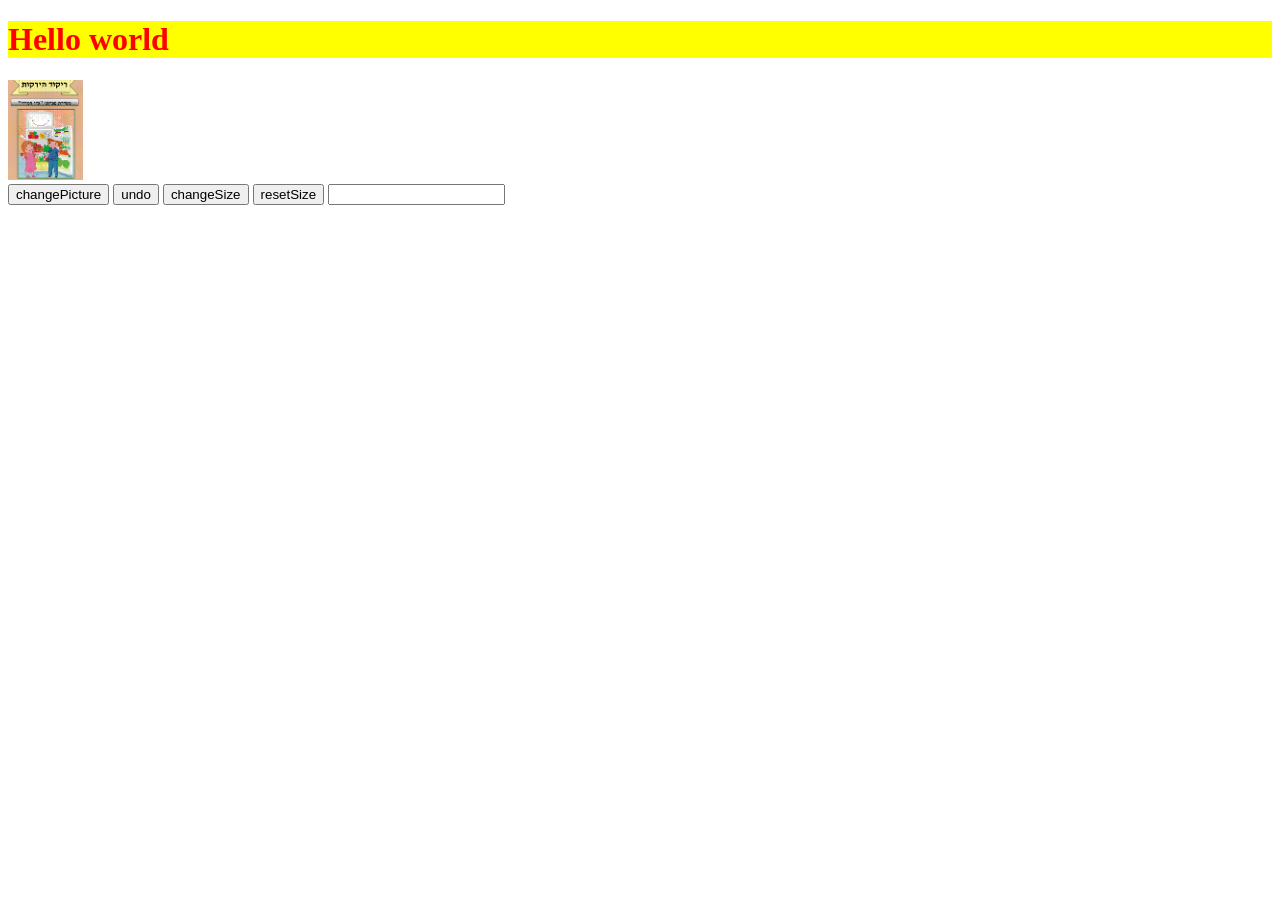
==== index.html @ e7e62397 "Add files via upload" ====
<!DOCTYPE html>
<html lang="en">

<head>
    <meta charset="UTF-8">
    <meta name="viewport" content="width=device-width, initial-scale=1.0">
    <title>Document</title>
    <link rel="stylesheet" href="">
    <script src="index.js">

    </script>
</head>

<body onload="start()">
    <h1 id="id-h1">Hello world</h1>
    <img src="" alt="">
    <br>
    <button onclick="changePicture1()">changePicture</button>
    <button onclick="changePicture2()">undo</button>
    <button onclick="changeSize()">changeSize</button>
    <button onclick="resetSize()">resetSize</button>
    <input id="id-txt" type="number" oninput="changeSizeFromText()">
</body>

</html>
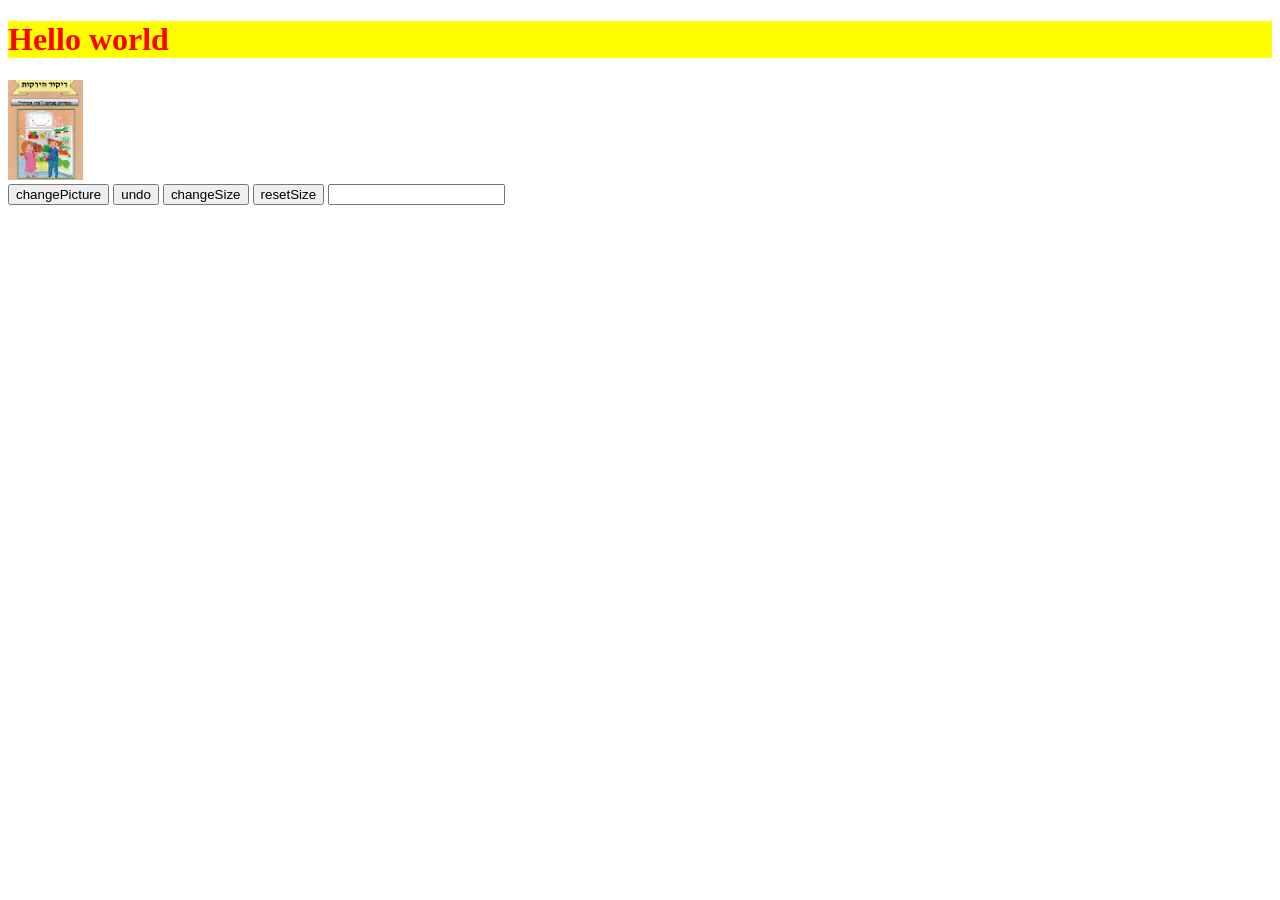
==== commit e9800623: "jshauli" ====
--- a/index.html
+++ b/index.html
@@ -4,7 +4,7 @@
 <head>
     <meta charset="UTF-8">
     <meta name="viewport" content="width=device-width, initial-scale=1.0">
-    <title>Document</title>
+    <title>jshauli</title>
     <link rel="stylesheet" href="">
     <script src="index.js">
 
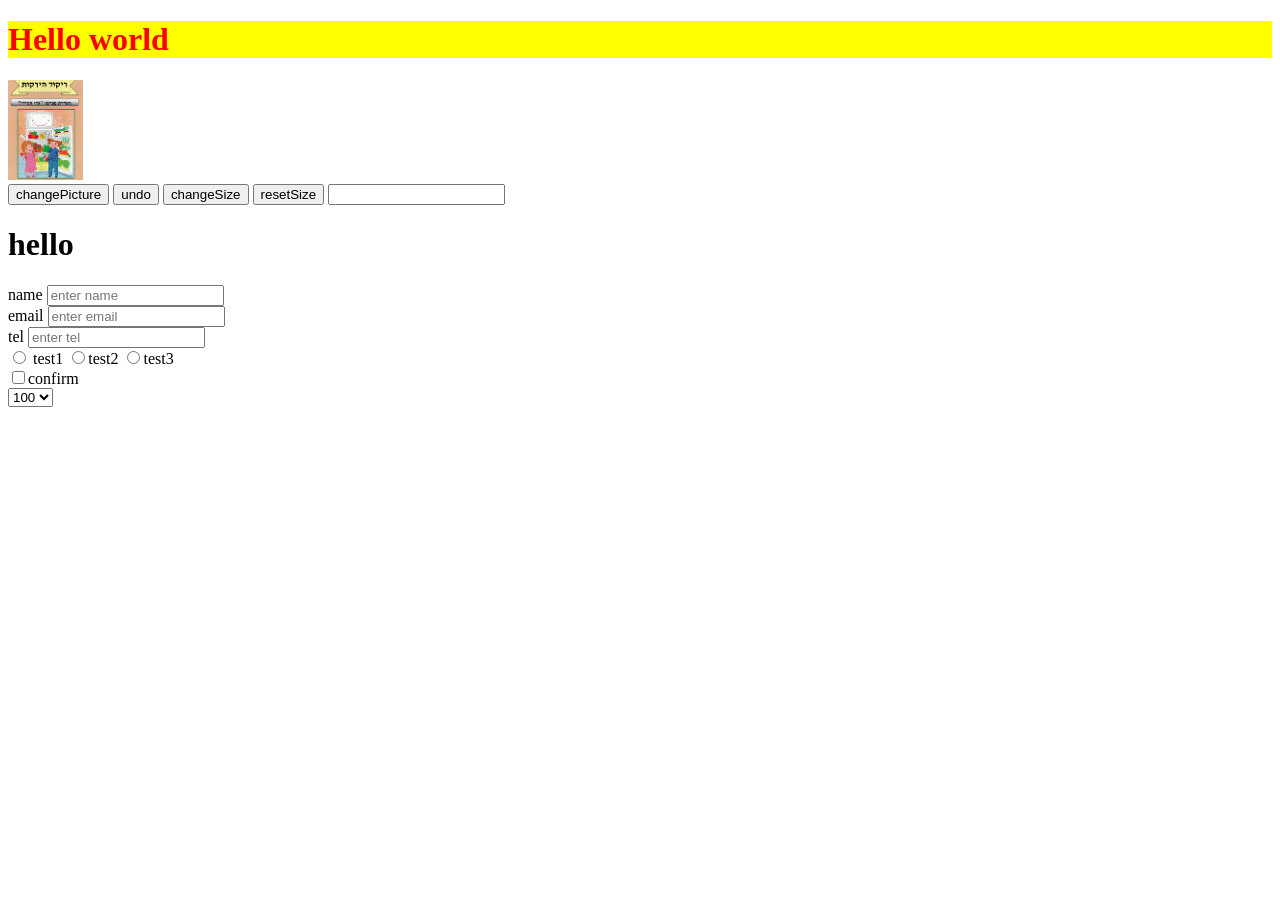
==== commit 0cefac00: "add thanks" ====
--- a/index.html
+++ b/index.html
@@ -20,6 +20,27 @@
     <button onclick="changeSize()">changeSize</button>
     <button onclick="resetSize()">resetSize</button>
     <input id="id-txt" type="number" oninput="changeSizeFromText()">
+    <form method="post" data-netlify="true" action="/thank.html">
+        <h1 id="" top">hello</h1>
+        <label for="">name</label>
+        <input type="text" placeholder="enter name" required>
+        <br><label for="">email</label>
+        <input type="text" placeholder="enter email" required>
+        <br><label for="">tel</label>
+        <input type="tel" placeholder="enter tel" required>
+        <br><input type="radio" name="test" id="test1">
+        <label for="test1">test1</label>
+        <input type="radio" name="test">test2
+        <input type="radio" name="test">test3
+        <br><input type="checkbox" required>confirm
+        <br><select name="" id="">
+            <option value="">100</option>
+            <option value="">200</option>
+            <option value="">300</option>
+            <option value="">400</option>
+            <option value="">500</option>
+            <option value="">600</option>
+        </select>
 </body>
 
 </html>
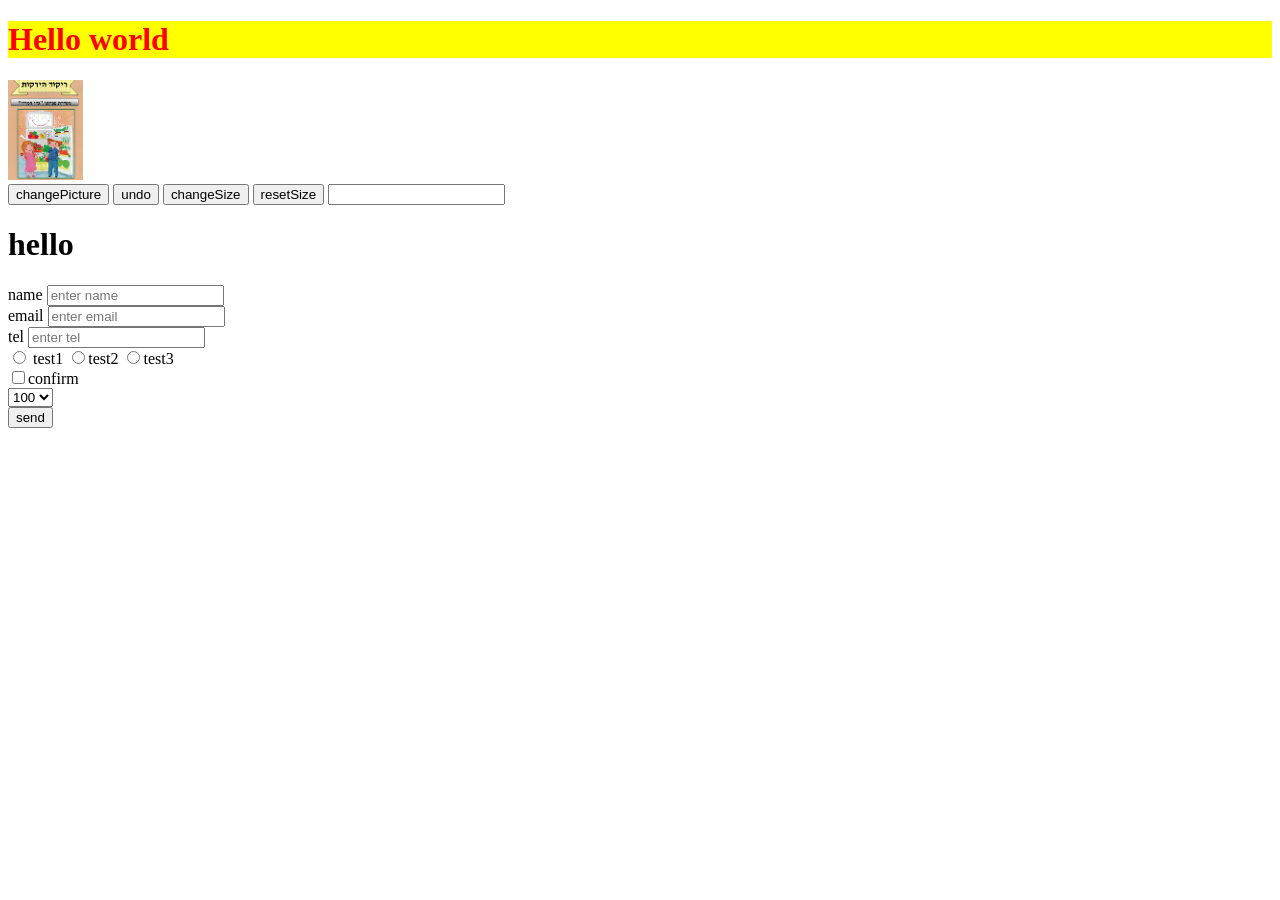
==== commit d9e35a05: "add send" ====
--- a/index.html
+++ b/index.html
@@ -41,6 +41,11 @@
             <option value="">500</option>
             <option value="">600</option>
         </select>
+        <br>
+        <a target="_" href="/thank.html">
+            <button>send
+            </button>
+        </a>
 </body>
 
 </html>
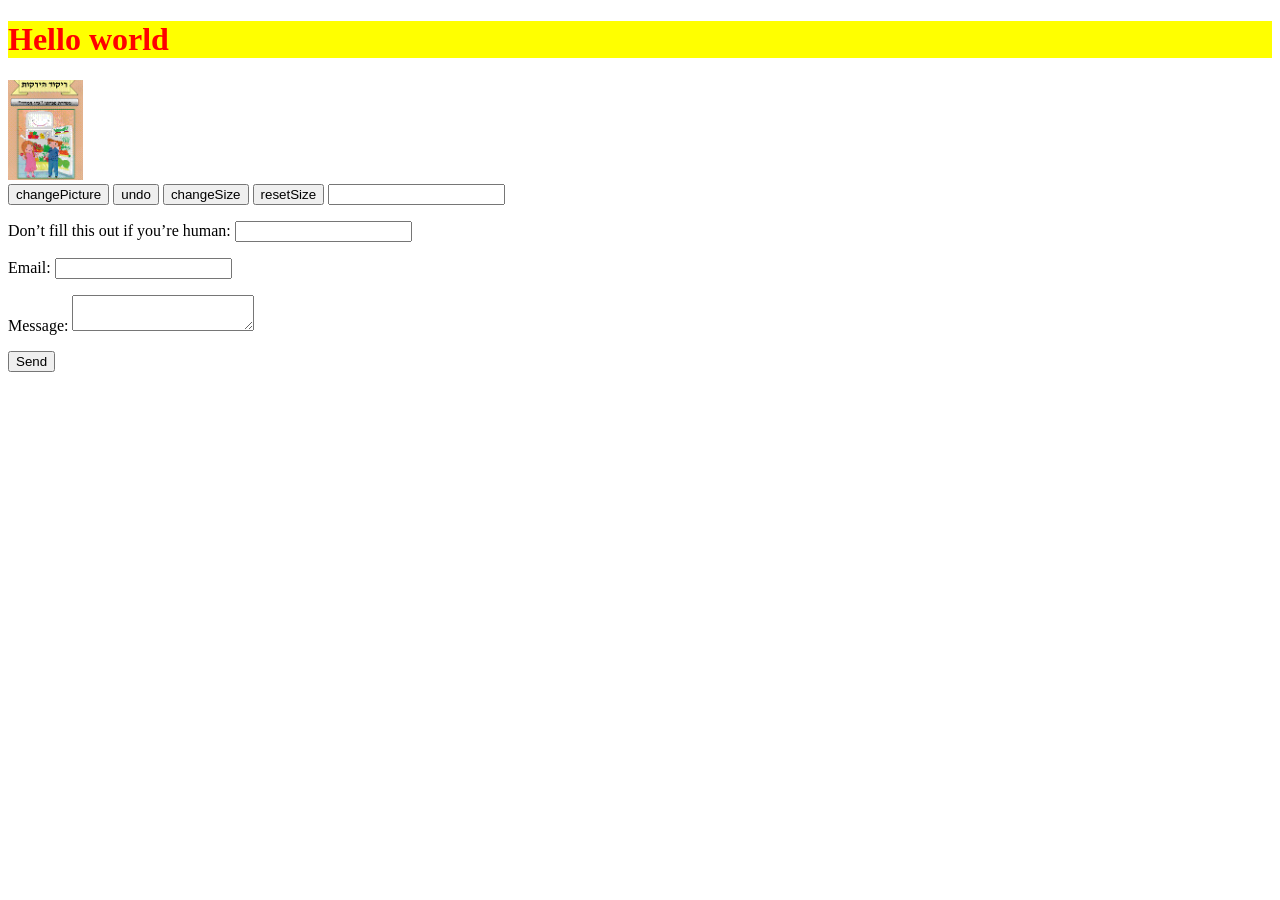
==== commit cb861181: "add send3" ====
--- a/index.html
+++ b/index.html
@@ -20,32 +20,28 @@
     <button onclick="changeSize()">changeSize</button>
     <button onclick="resetSize()">resetSize</button>
     <input id="id-txt" type="number" oninput="changeSizeFromText()">
-    <form method="post" data-netlify="true" action="/thank.html">
-        <h1 id="" top">hello</h1>
-        <label for="">name</label>
-        <input type="text" placeholder="enter name" required>
-        <br><label for="">email</label>
-        <input type="text" placeholder="enter email" required>
-        <br><label for="">tel</label>
-        <input type="tel" placeholder="enter tel" required>
-        <br><input type="radio" name="test" id="test1">
-        <label for="test1">test1</label>
-        <input type="radio" name="test">test2
-        <input type="radio" name="test">test3
-        <br><input type="checkbox" required>confirm
-        <br><select name="" id="">
-            <option value="">100</option>
-            <option value="">200</option>
-            <option value="">300</option>
-            <option value="">400</option>
-            <option value="">500</option>
-            <option value="">600</option>
-        </select>
-        <br>
-        <a target="_" href="/thank.html">
-            <button>send
-            </button>
-        </a>
+    <form name="contact" method="POST" netlify-honeypot="bot-field" data-netlify="true">
+        <p class="hidden">
+            <label>
+                Don’t fill this out if you’re human: <input name="bot-field" type="text" />
+            </label>
+        </p>
+        <p>
+            <label>
+                Email: <input type="text" name="email" />
+            </label>
+        </p>
+        <p>
+            <label>
+                Message: <textarea name="message"></textarea>
+            </label>
+        </p>
+        <p>
+            <button type="submit">Send</button>
+        </p>
+    </form>
+
 </body>
 
+
 </html>
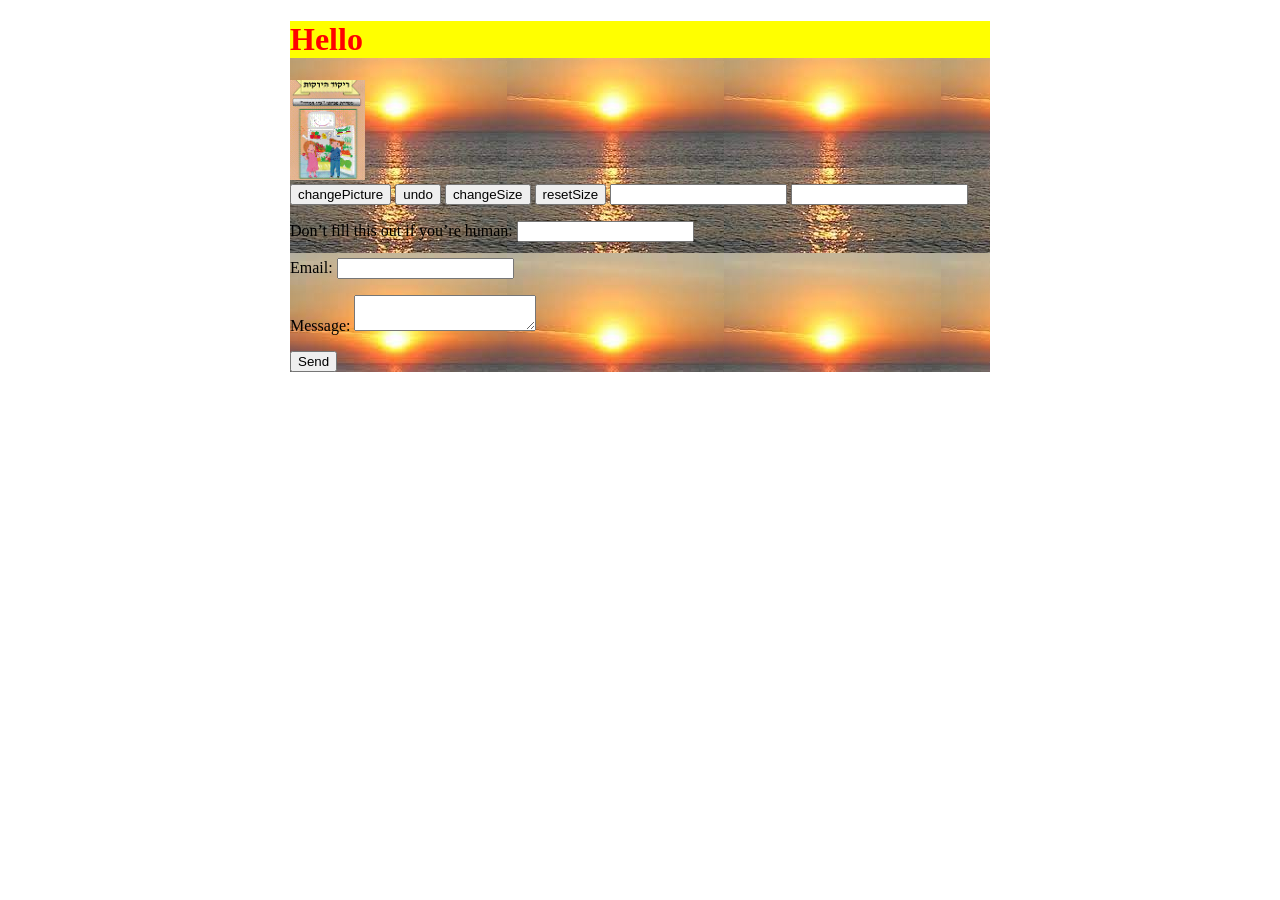
==== commit 446addd8: "add send4" ====
--- a/index.html
+++ b/index.html
@@ -5,42 +5,45 @@
     <meta charset="UTF-8">
     <meta name="viewport" content="width=device-width, initial-scale=1.0">
     <title>jshauli</title>
-    <link rel="stylesheet" href="">
+    <link rel="stylesheet" href="index.css">
     <script src="index.js">
 
     </script>
 </head>
 
 <body onload="start()">
-    <h1 id="id-h1">Hello world</h1>
-    <img src="" alt="">
-    <br>
-    <button onclick="changePicture1()">changePicture</button>
-    <button onclick="changePicture2()">undo</button>
-    <button onclick="changeSize()">changeSize</button>
-    <button onclick="resetSize()">resetSize</button>
-    <input id="id-txt" type="number" oninput="changeSizeFromText()">
-    <form name="contact" method="POST" netlify-honeypot="bot-field" data-netlify="true">
-        <p class="hidden">
-            <label>
-                Don’t fill this out if you’re human: <input name="bot-field" type="text" />
-            </label>
-        </p>
-        <p>
-            <label>
-                Email: <input type="text" name="email" />
-            </label>
-        </p>
-        <p>
-            <label>
-                Message: <textarea name="message"></textarea>
-            </label>
-        </p>
-        <p>
-            <button type="submit">Send</button>
-        </p>
-    </form>
+    <div>
 
+        <h1 id="id-h1">Hello <span id="userName"></span></h1>
+        <img src="" alt="">
+        <br>
+        <button onclick="changePicture1()">changePicture</button>
+        <button onclick="changePicture2()">undo</button>
+        <button onclick="changeSize()">changeSize</button>
+        <button onclick="resetSize()">resetSize</button>
+        <input id="id-txt" type="number" oninput="changeSizeFromText()">
+        <input id="id-txt1" type="number" oninput="check()">
+        <form name="contact" method="POST" netlify-honeypot="bot-field" data-netlify="true">
+            <p class="hidden">
+                <label>
+                    Don’t fill this out if you’re human: <input name="bot-field" type="text" />
+                </label>
+            </p>
+            <p>
+                <label>
+                    Email: <input type="text" name="email" />
+                </label>
+            </p>
+            <p>
+                <label>
+                    Message: <textarea name="message"></textarea>
+                </label>
+            </p>
+            <p>
+                <button type="submit">Send</button>
+            </p>
+        </form>
+    </div>
 </body>
 
 
--- a/index.css
+++ b/index.css
@@ -0,0 +1,4 @@
+div {
+    width: 700px;
+    margin: 0 auto;
+}
